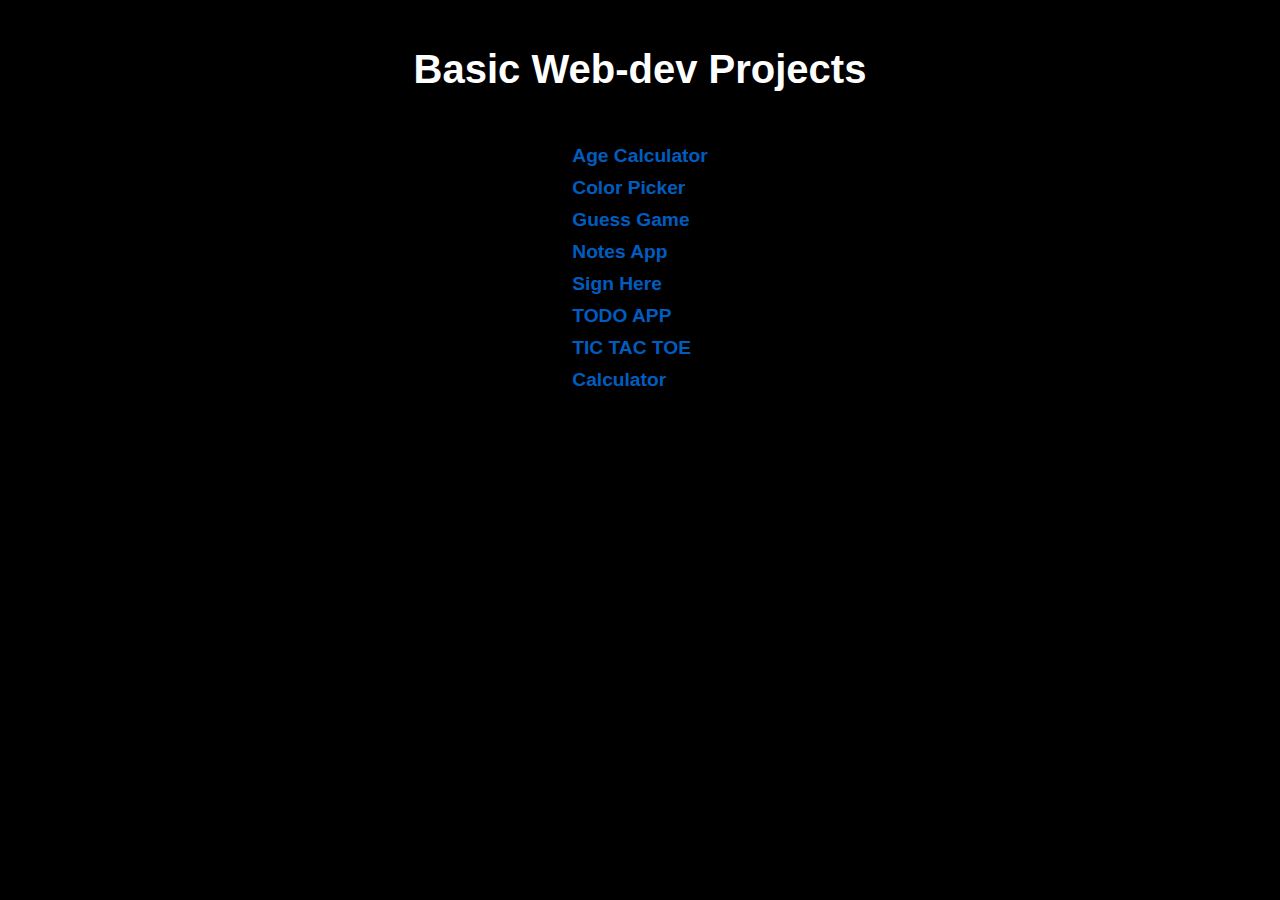
==== index.html @ 7a3a0135 "Update index.html" ====
<!DOCTYPE html>
<html lang="en">
<head>
    <meta charset="UTF-8">
    <meta name="viewport" content="width=device-width, initial-scale=1.0">
    <title>Basic Projects</title>
    <!-- The StyleSheet Begins Here  -->
    <style>
        body {
            font-family: Arial, sans-serif;
            background-color: #000000;
            color: #ffffff;
            margin: 0;
            padding: 20px;
            transition: background-color 0.3s, color 0.3s;
        }

        h1 {
            text-align: center;
        }

        ul {
            list-style-type: none;
            padding: 0;
        }

        li {
            margin: 10px 0;
        }

        a {
            text-decoration: none;
            color: #005dc0;
            font-weight: bolder;
            font-size: larger;
        }

        a:hover {
            text-decoration: underline;
        }

        .dark-mode {
            background-color: #333;
            color: #f0f0f0;
        }

        .dark-mode a {
            color: #1e90ff;
        }

        h1{
            font-size: 40px;
        }

        .container{
            display: flex;
            flex-direction: column;
            justify-content: center;
            align-items: center;
        }



    </style>
    <!-- The StyleSheet Ends Here  -->
</head>
<body>
    <div class="container">
    <h1>Basic Web-dev Projects</h1>
    <ul>
        <li><a href="./Age-Calculator/index.html">Age Calculator</a></li>

<li><a href="./COLOR-PICKER/index.html">Color Picker</a></li>

<li><a href="./GuessGame/index.html">Guess Game</a></li>

<li><a href="./NotesApp/index.html">Notes App</a></li>

<li><a href="./SIGN-HERE/index.html">Sign Here</a></li>

<li><a href="./TODO-LIST/index.html">TODO APP</a></li>

<li><a href="./TIC-TAC-TOE/index.html">TIC TAC TOE</a></li>

<li><a href="./SIMPLE-CALCULATOR/index.html">Calculator</a></li>












    </ul></div>

    <!-- The Script Begins Here  -->
    <script>
       
    </script>
    <!-- The Script Ends Here  -->
</body>
</html>
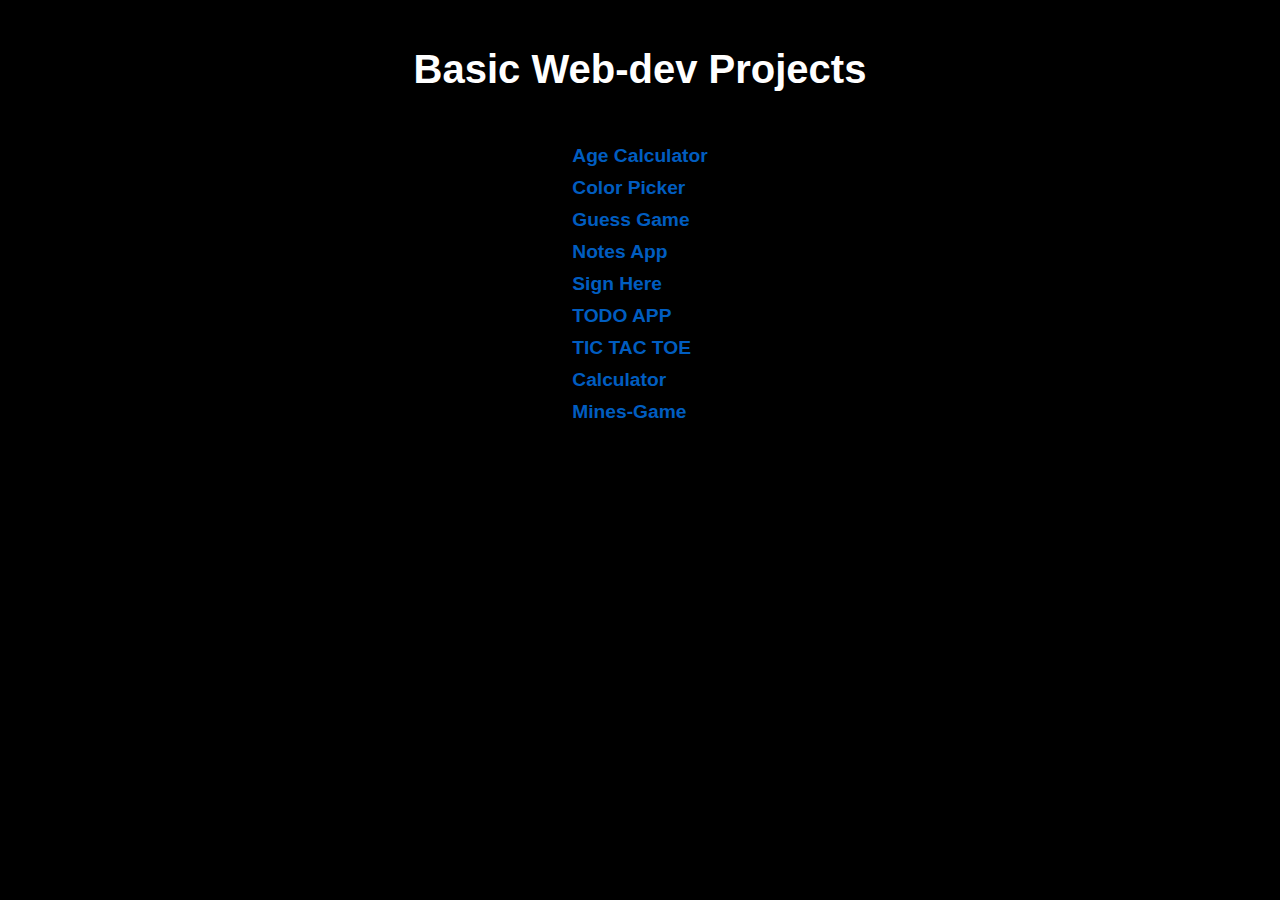
==== commit ae77eb7e: "Update index.html" ====
--- a/index.html
+++ b/index.html
@@ -84,6 +84,8 @@
 
 <li><a href="./SIMPLE-CALCULATOR/index.html">Calculator</a></li>
 
+<li><a href="./Mines-Game/page.html">Mines-Game</a></li>
+
 
 
 
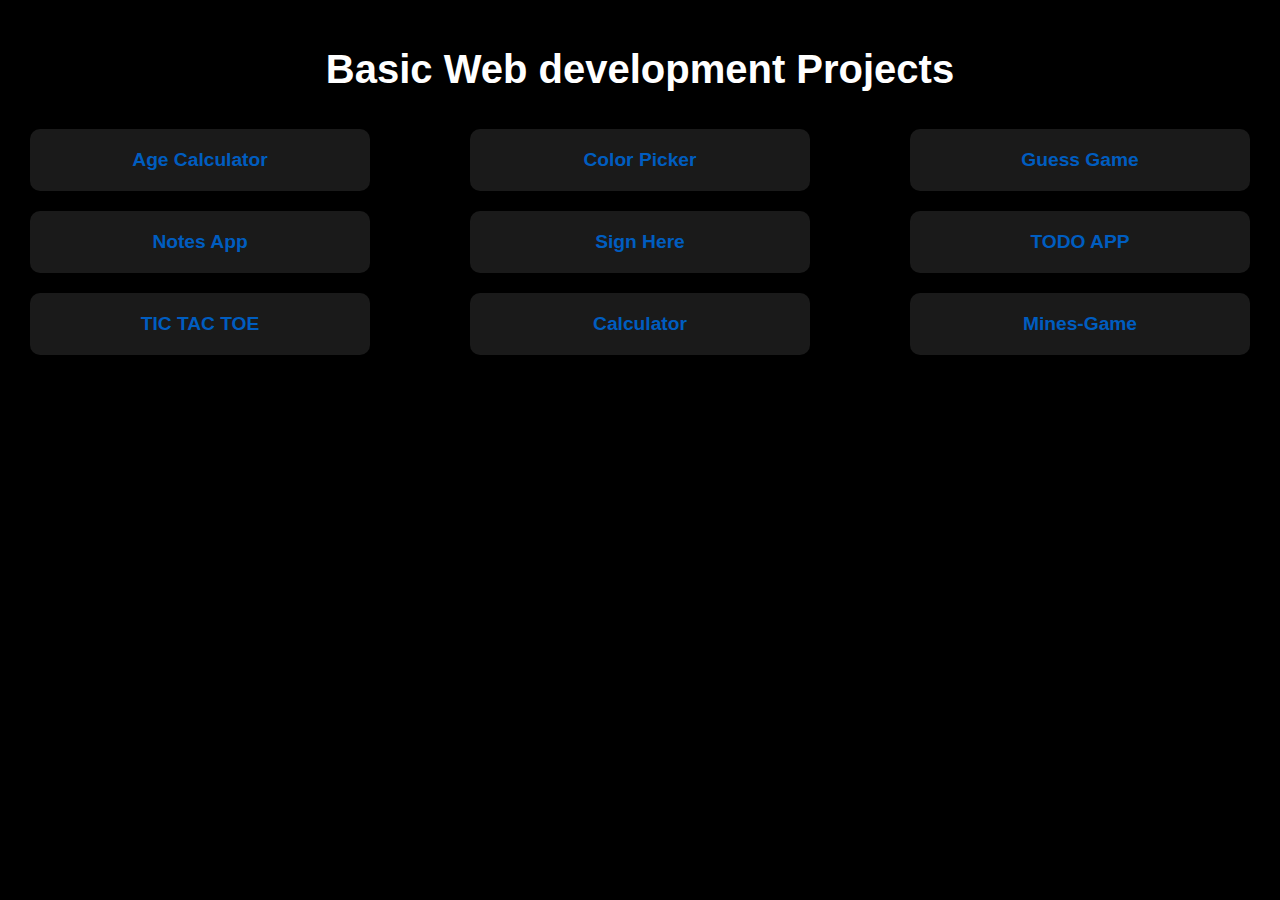
==== commit 97f7f9d4: "Update index.html" ====
--- a/index.html
+++ b/index.html
@@ -1,108 +1,97 @@
 <!DOCTYPE html>
 <html lang="en">
-<head>
-    <meta charset="UTF-8">
-    <meta name="viewport" content="width=device-width, initial-scale=1.0">
-    <title>Basic Projects</title>
-    <!-- The StyleSheet Begins Here  -->
-    <style>
-        body {
-            font-family: Arial, sans-serif;
-            background-color: #000000;
-            color: #ffffff;
-            margin: 0;
-            padding: 20px;
-            transition: background-color 0.3s, color 0.3s;
-        }
 
-        h1 {
-            text-align: center;
-        }
+    <head>
+        <meta charset="UTF-8">
+        <meta name="viewport" content="width=device-width, initial-scale=1.0">
+        <title>Basic Projects</title>
+        <!-- The StyleSheet Begins Here  -->
+        <style>
+            body {
+                font-family: Arial, sans-serif;
+                background-color: #000000;
+                color: #ffffff;
+                margin: 0;
+                padding: 20px;
+                transition: background-color 0.3s, color 0.3s;
+            }
 
-        ul {
-            list-style-type: none;
-            padding: 0;
-        }
+            h1 {
+                text-align: center;
+                font-size: 40px;
+            }
 
-        li {
-            margin: 10px 0;
-        }
+            .container {
+                display: flex;
+                flex-direction: column;
+                justify-content: center;
+                align-items: center;
+            }
 
-        a {
-            text-decoration: none;
-            color: #005dc0;
-            font-weight: bolder;
-            font-size: larger;
-        }
+            .card {
+                background-color: #1a1a1a;
+                border-radius: 10px;
+                box-shadow: 0 4px 8px rgba(0, 0, 0, 0.2);
+                margin: 10px;
+                padding: 20px;
+                width: 300px;
+                text-align: center;
+                transition: transform 0.2s;
+            }
 
-        a:hover {
-            text-decoration: underline;
-        }
+            .card:hover {
+                transform: scale(1.05);
+            }
 
-        .dark-mode {
-            background-color: #333;
-            color: #f0f0f0;
-        }
+            a {
+                text-decoration: none;
+                color: #005dc0;
+                font-weight: bolder;
+                font-size: larger;
+            }
 
-        .dark-mode a {
-            color: #1e90ff;
-        }
+            a:hover {
+                text-decoration: underline;
+            }
 
-        h1{
-            font-size: 40px;
-        }
+            .dark-mode {
+                background-color: #333;
+                color: #f0f0f0;
+            }
 
-        .container{
-            display: flex;
-            flex-direction: column;
-            justify-content: center;
-            align-items: center;
-        }
+            .dark-mode a {
+                color: #1e90ff;
+            }
 
+            .all-cards {
+                display: flex;
+                flex-wrap: wrap;
+                justify-content: space-between
+            }
+        </style>
+        <!-- The StyleSheet Ends Here  -->
+    </head>
 
+    <body>
+        <div class="container">
+            <h1>Basic Web development Projects</h1>
+            <div class="all-cards">
+                <a href="./Age-Calculator/index.html"><div class="card">Age Calculator</div></a>
+                <a href="./COLOR-PICKER/index.html"><div class="card">Color Picker</div></a>
+                <a href="./GuessGame/index.html"><div class="card">Guess Game</div></a>
+                <a href="./NotesApp/index.html"><div class="card">Notes App</div></a>
+                <a href="./SIGN-HERE/index.html"><div class="card">Sign Here</div></a>
+                <a href="./TODO-LIST/index.html"><div class="card">TODO APP</div></a>
+                <a href="./TIC-TAC-TOE/index.html"><div class="card">TIC TAC TOE</div></a>
+                <a href="./SIMPLE-CALCULATOR/index.html"><div class="card">Calculator</div></a>
+                <a href="./Mines-Game/page.html"><div class="card">Mines-Game</div></a>
+        </div>
 
-    </style>
-    <!-- The StyleSheet Ends Here  -->
-</head>
-<body>
-    <div class="container">
-    <h1>Basic Web-dev Projects</h1>
-    <ul>
-        <li><a href="./Age-Calculator/index.html">Age Calculator</a></li>
+        <!-- The Script Begins Here  -->
+        <script>
 
-<li><a href="./COLOR-PICKER/index.html">Color Picker</a></li>
+        </script>
+        <!-- The Script Ends Here  -->
+    </body>
 
-<li><a href="./GuessGame/index.html">Guess Game</a></li>
-
-<li><a href="./NotesApp/index.html">Notes App</a></li>
-
-<li><a href="./SIGN-HERE/index.html">Sign Here</a></li>
-
-<li><a href="./TODO-LIST/index.html">TODO APP</a></li>
-
-<li><a href="./TIC-TAC-TOE/index.html">TIC TAC TOE</a></li>
-
-<li><a href="./SIMPLE-CALCULATOR/index.html">Calculator</a></li>
-
-<li><a href="./Mines-Game/page.html">Mines-Game</a></li>
-
-
-
-
-
-
-
-
-
-
-
-
-    </ul></div>
-
-    <!-- The Script Begins Here  -->
-    <script>
-       
-    </script>
-    <!-- The Script Ends Here  -->
-</body>
 </html>
